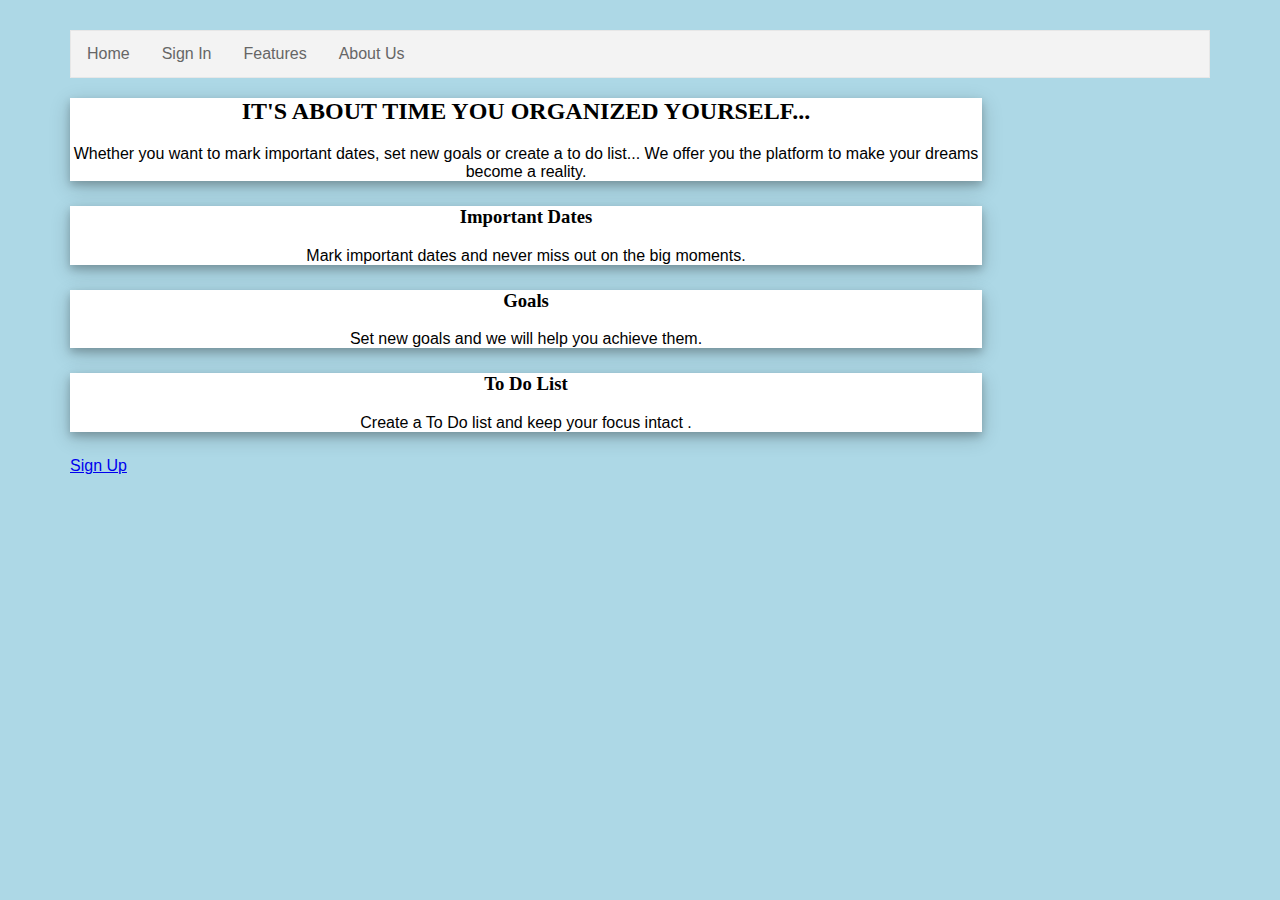
==== index.html @ c3aac77f "Initial commit" ====
<!DOCTYPE HTML>
<html>
	<head>
	<meta charset="utf-8">
	<title>Activity Scheduler</title>
	<link href="css/style.css" rel="stylesheet" type="text/css" media="all"/>
	</head>
	<body>
      <div >
          <ul >
            <li><a href="index.html">Home</a></li>
            <li><a href="php/login.php">Sign In</a></li>
            <li><a href="#features">Features</a></li>
            <li><a href="#aboutus">About Us</a></li>
          </ul>
        </div>
        <div class="module">
          <h2 align="center">IT'S ABOUT TIME YOU ORGANIZED YOURSELF...</h2>
          <p align="center">Whether you want to mark important dates, set new goals or create a to do list... We offer you the platform to make your dreams become a reality. </p>
      </div>
						<div class="module">
						<!--<span><img class="img-responsive" src="images/dumbbell.svg" alt=""></span>-->
						<h3 align="center">Important Dates</h3>
						<p align="center">Mark important dates and never miss out on the big moments.</p>
						
						</div>
						<div class="module">
						<!--<span><img class="img-responsive" src="images/exercise.svg" alt=""></span>-->
						<h3 align="center">Goals</h3>
						<p align="center">Set new goals and we will help you achieve them.</p>
						
						</div>
						<!--<span><img class="img-responsive" src="images/yoga-carpet.svg" alt=""></span>-->
						<div class="module">
						<h3 align="center">To Do List</h3>
						<p align="center">Create a To Do list and keep your focus intact .</p>
						
					</div>
					<div> <p><a href="php/client_sign_up.php" class="" target="blank" align="center">Sign Up<i class=""></i></a></p>
					</div>
				</div>
    </body>
</html>
---- css/style.css ----
body {
	padding: 10px 50px 200px;
	margin: 20px;
  background-color: #add8e6 ;
  background-size: 300px 300px;
}

p, a {
    /*font-family: "Times New Roman", Times, serif;*/
    font-family: "Comic Sans MS", cursive, sans-serif;
} 

.module{
	 width: 80%;
  background-color: white;
  box-shadow: 0 4px 8px 0 rgba(0, 0, 0, 0.2), 0 6px 20px 0 rgba(0, 0, 0, 0.19);
  margin-bottom: 25px;
}
/*Navigation bar*/
ul {
    list-style-type: none;
    margin: 0;
    padding: 0;
    overflow: hidden;
    border: 1px solid #e7e7e7;
    background-color: #f3f3f3;
}

li {
    float: left;
}

li a {
    display: block;
    color: #666;
    text-align: center;
    padding: 14px 16px;
    text-decoration: none;
}

li a:hover:not(.active) {
    background-color: #ddd;
}

li a.active {
    color: white;
    background-color: #4CAF50;
}
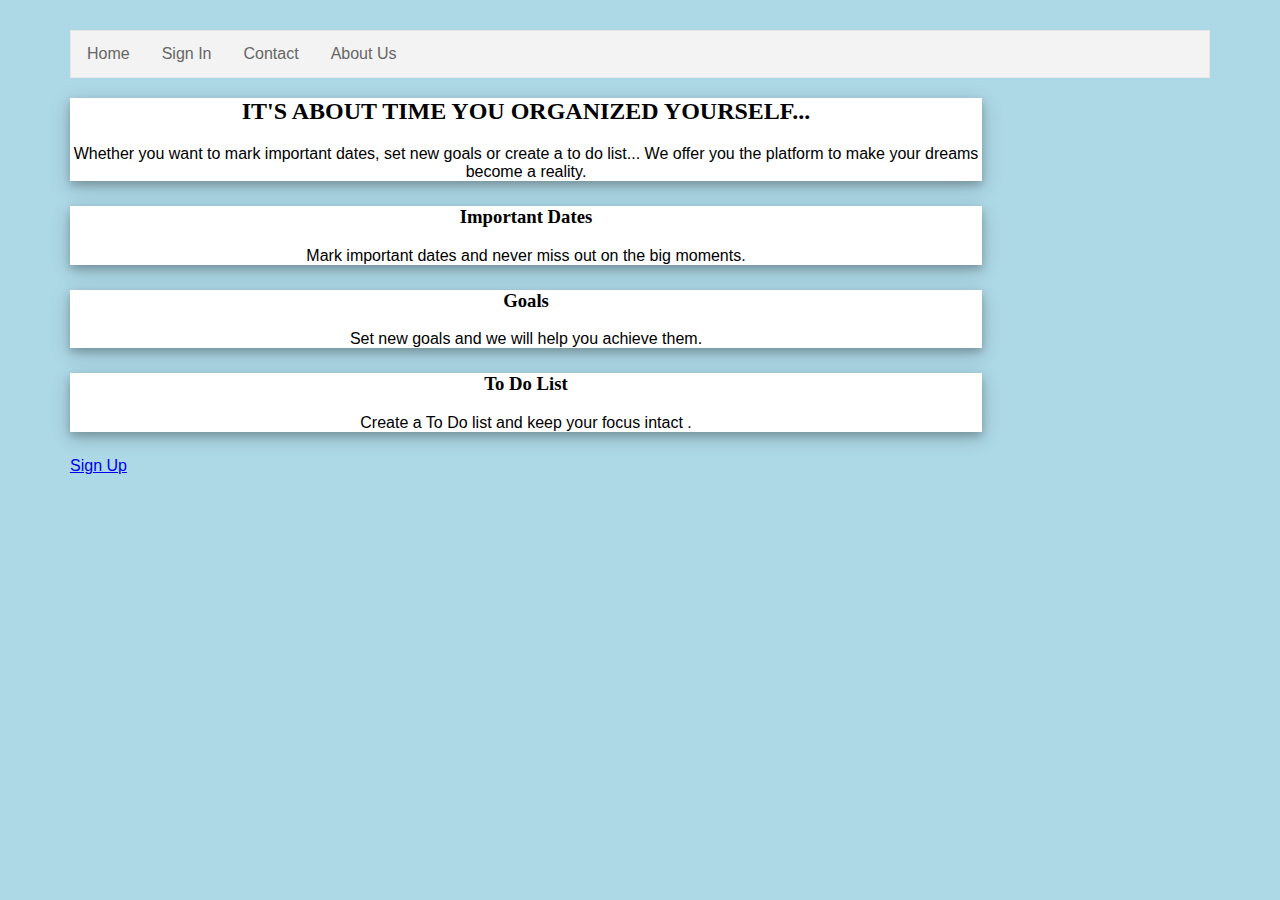
==== commit 2d094a17: "Tried to create login and sign up" ====
--- a/index.html
+++ b/index.html
@@ -2,16 +2,16 @@
 <html>
 	<head>
 	<meta charset="utf-8">
-	<title>Activity Scheduler</title>
+	<title>Jipange Activity Scheduler</title>
 	<link href="css/style.css" rel="stylesheet" type="text/css" media="all"/>
 	</head>
 	<body>
       <div >
           <ul >
             <li><a href="index.html">Home</a></li>
-            <li><a href="php/login.php">Sign In</a></li>
-            <li><a href="#features">Features</a></li>
-            <li><a href="#aboutus">About Us</a></li>
+            <li><a href="login.php">Sign In</a></li>
+            <li><a href="contact.html">Contact</a></li>
+            <li><a href="aboutus.html">About Us</a></li>
           </ul>
         </div>
         <div class="module">
@@ -36,7 +36,7 @@
 						<p align="center">Create a To Do list and keep your focus intact .</p>
 						
 					</div>
-					<div> <p><a href="php/client_sign_up.php" class="" target="blank" align="center">Sign Up<i class=""></i></a></p>
+					<div> <p><a href="client_sign_up.php" class="" target="blank" align="center">Sign Up<i class=""></i></a></p>
 					</div>
 				</div>
     </body>
